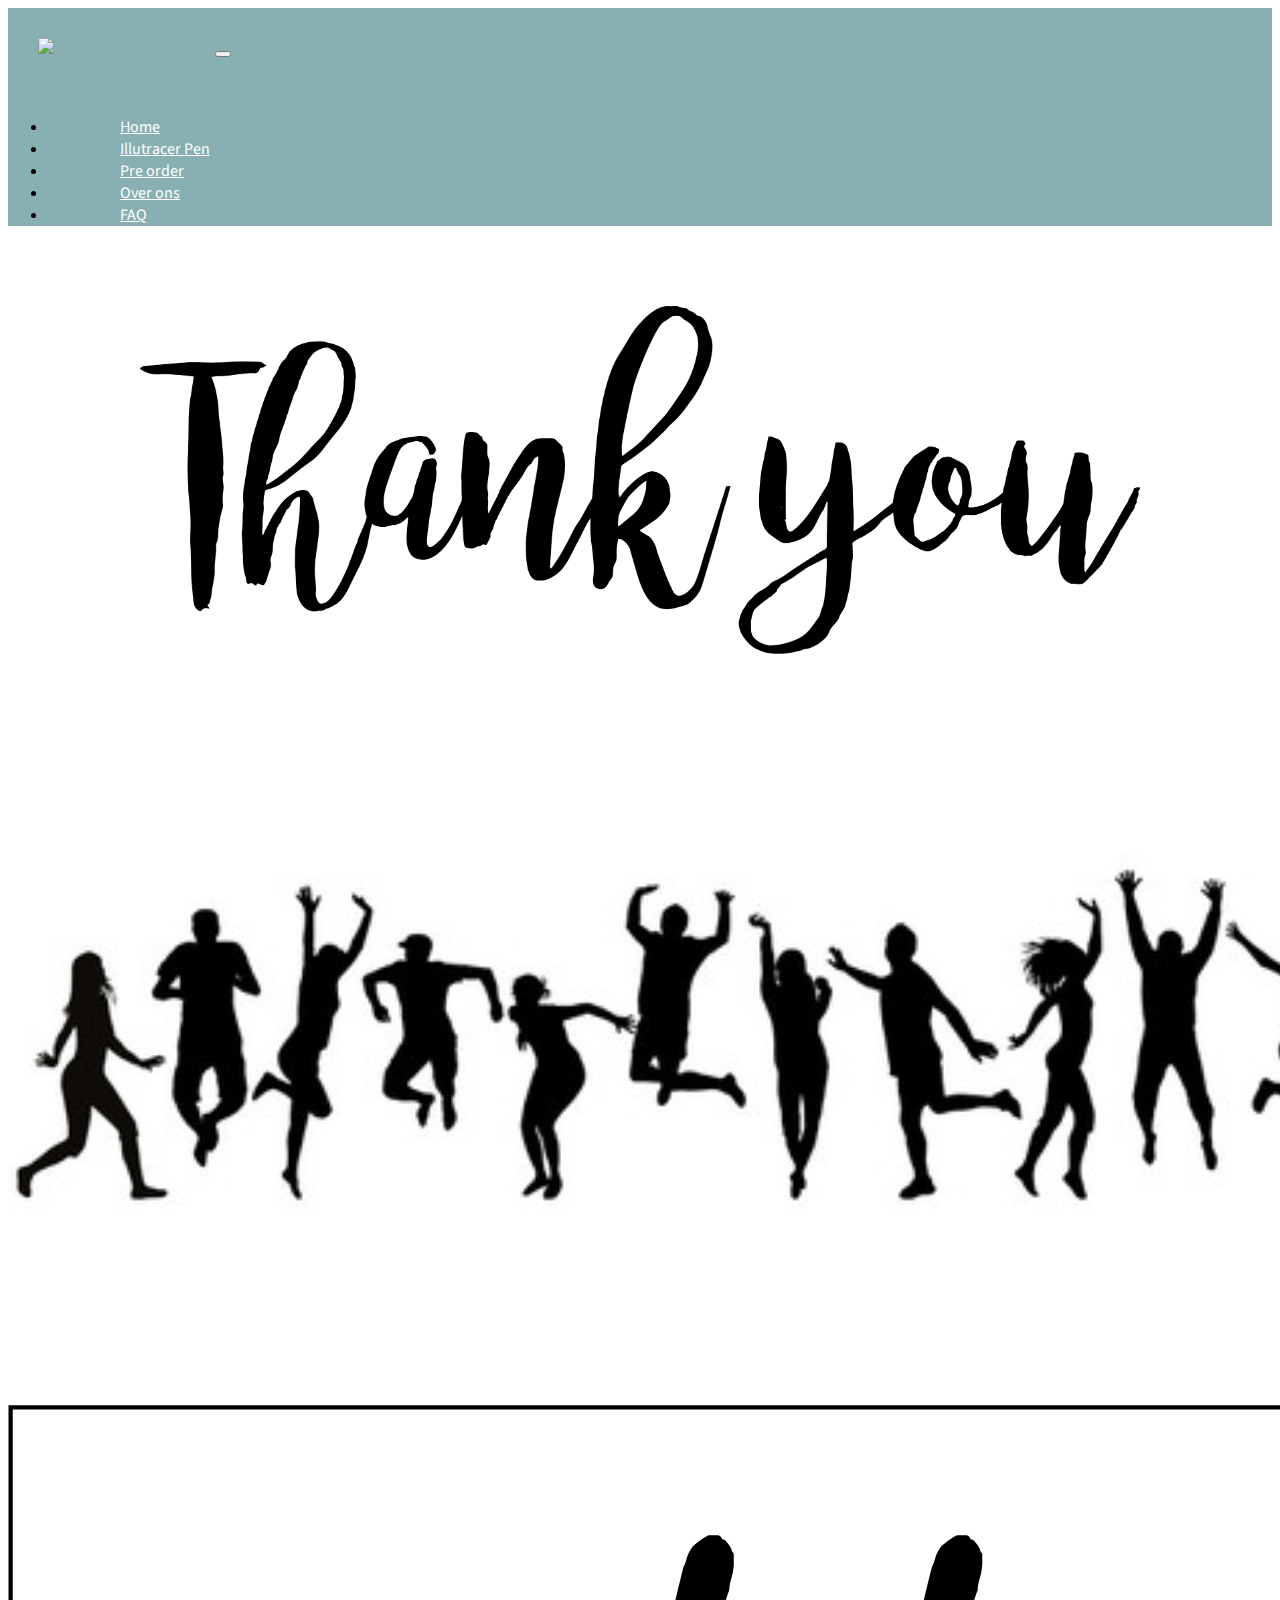
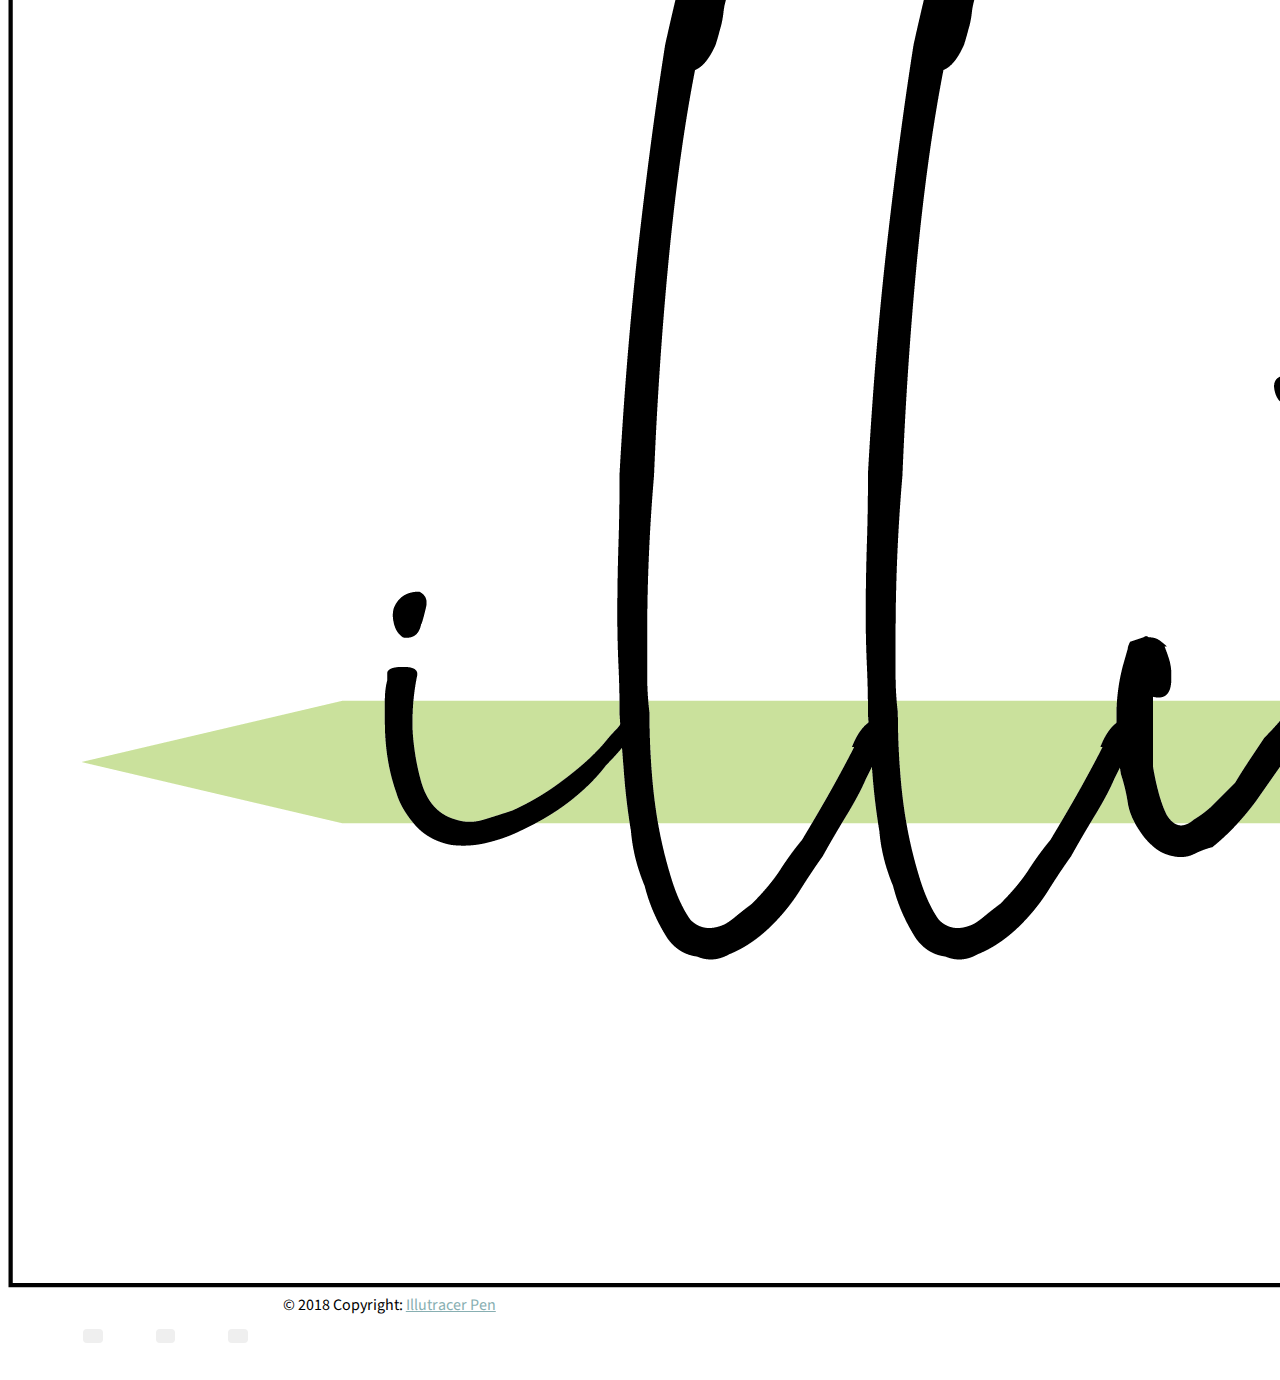
==== bedankt.html @ 140d6668 "bedankt pagina" ====
<!DOCTYPE html>
<html lang="en">
<head>
    <meta charset="UTF-8">
    <meta name="viewport" content="width=device-width, initial-scale=1.0">
    <meta http-equiv="X-UA-Compatible" content="ie=edge">
    <title>FAQ</title>

    <!-- fonts -->
<link href="https://fonts.googleapis.com/css?family=Orbitron" rel="stylesheet">
<link href="https://fonts.googleapis.com/css?family=Source+Sans+Pro:400,600,700" rel="stylesheet">


    <!-- bootstrap 4 css -->
    <link rel="stylesheet" href="https://stackpath.bootstrapcdn.com/bootstrap/4.1.3/css/bootstrap.min.css" integrity="sha384-MCw98/SFnGE8fJT3GXwEOngsV7Zt27NXFoaoApmYm81iuXoPkFOJwJ8ERdknLPMO" crossorigin="anonymous">

        <!-- icons -->
 <link rel="stylesheet" href="https://use.fontawesome.com/releases/v5.5.0/css/all.css" integrity="sha384-B4dIYHKNBt8Bc12p+WXckhzcICo0wtJAoU8YZTY5qE0Id1GSseTk6S+L3BlXeVIU" crossorigin="anonymous">
 
 <link href="styles/custom.css" rel="stylesheet" type="text/css">




</head>










<body>
  <nav class="navbar navbar-expand-lg navbar-light ">
    <a href="index.html">
        <img class="logo" src="../nmd2_illutracerpen/styles/images/logo_nav.png" alt="Go to home"></img>
        </a>
    <button class="navbar-toggler" type="button" data-toggle="collapse" data-target="#navbarSupportedContent" aria-controls="navbarSupportedContent" aria-expanded="false" aria-label="Toggle navigation">
      <span class="navbar-toggler-icon"></span>
    </button>
  
    <div class="collapse navbar-collapse" id="navbarSupportedContent">
      <ul class="navbar-nav mr-auto">
    
        <li class="nav-item">
          <a class="nav-link" href="index.html">Home</a>
        </li>
        <li class="nav-item">
                <a class="nav-link" href="illutracer pen.html">Illutracer Pen</a>
              </li>
              <li class="nav-item">
                    <a class="nav-link" href="pre order.html">Pre order</a>
                  </li>
                  <li class="nav-item">
                        <a class="nav-link" href="over ons.html">Over ons</a>
                      </li>
                  <li class="nav-item">
                        <a class="nav-link" href="faq.html">FAQ</a>
                      </li>
       
      </ul>
     
    </div>
  </nav>


        



<img id="thanks" class="betaalbevestiging" src="./styles/images/thanks.png"> 

  <a href="index.html">
        <img id="spring" src="./styles/images/spring.jpg" class="img-fluid" alt="thanks">
    </a>










</footer>
<!-- Footer -->
<footer class="page-footer font-small mdb-color lighten-3 pt-4 footer">

                <!-- Footer Elements -->
                <div class="container">
              
                  <!--Grid row-->
                  <div class="row">
              
                    <!--Grid column-->
                    <div class="col-12 mx-auto col-md-4">
              
                      <!--Image-->
                      <div class="logo2 view overlay z-depth-1-half text-center">
                            <a href="index.html">

                        <img src="./styles/images/logo.png" class="img-fluid" alt="logo">
                          <div class="mask rgba-white-light"></div>
                        </a>
                      </div>
              
                    </div>
                    <!--Grid column-->
              
                    <!--Grid column-->
                    <div class="col-12 mx-auto col-md-4">
              
                      <!--Image-->
                      <div class="icons view overlay z-depth-1-half text-center">
                                <button class="btn btn-light"><i class="fab fa-facebook-f"></i></button>
                                <button class="btn btn-light"><i class="fab fa-instagram"></i></button>
                                <button class="btn btn-light"><i class="fab fa-twitter"></i></button>
                      </div>
              
                    </div>
                    <!--Grid column-->
              
                    <!--Grid column-->
                    <div class="col-12 mx-auto col-md-4">
              
                      <!--Image-->
                      <div class="view overlay z-depth-1-half artevelde text-center">
                            <a href="https://www.arteveldehogeschool.be/">
                                <img src="./styles/images/artevelde-logo.png" class="img-fluid" alt="artevelde-logo">
                            </a>
                            
                          <div class="mask rgba-white-light"></div>
                        </a>
                      </div>
              
                    </div>
                    <!--Grid column-->
              
                    <!--Grid column-->
                    
              
                    </div>
                    <!--Grid column-->
              
                  </div>
                  <!--Grid row-->
              
                </div>
                <!-- Footer Elements -->
              
                <!-- Copyright -->
                <div class="footer-copyright text-center py-3">© 2018 Copyright:
                  <a href="index.html">Illutracer Pen</a>
                </div>
                <!-- Copyright -->
</footer>
              <!-- Footer -->

            

                
              


</body>



              

<script src="https://code.jquery.com/jquery-3.3.1.slim.min.js" integrity="sha384-q8i/X+965DzO0rT7abK41JStQIAqVgRVzpbzo5smXKp4YfRvH+8abtTE1Pi6jizo" crossorigin="anonymous"></script>
<script src="https://cdnjs.cloudflare.com/ajax/libs/popper.js/1.14.3/umd/popper.min.js" integrity="sha384-ZMP7rVo3mIykV+2+9J3UJ46jBk0WLaUAdn689aCwoqbBJiSnjAK/l8WvCWPIPm49" crossorigin="anonymous"></script>
<script src="https://stackpath.bootstrapcdn.com/bootstrap/4.1.3/js/bootstrap.min.js" integrity="sha384-ChfqqxuZUCnJSK3+MXmPNIyE6ZbWh2IMqE241rYiqJxyMiZ6OW/JmZQ5stwEULTy" crossorigin="anonymous"></script>   
              
              
</body>
</html>
---- styles/custom.css ----
h1 {
        font-family: 'Orbitron', sans-serif;
        font-size: 17pt;
    }
    
    h2 {
        font-family: 'Orbitron', sans-serif;
        font-size: 18pt;
    
    }
    
    h3 {
        font-family: 'Orbitron', sans-serif;
        font-size: 16pt;
    
    }

    a{
        color: #88AFB2;
    }
    
    body {
        font-family: 'Source Sans Pro', sans-serif;
       
    }
    
    .grey {
        background-color: #859698;
        margin-top: 30px;
    }

    .mood {
        padding-bottom: 50px;
    }

.logo {
    width: 150px;
    margin: 1em;
    
}

#u {
    margin-bottom: 20px;
    margin-right: 63px;
    margin-top: 50px;


}
#name {
    border-radius: 10px;
    width: 230px;

}

#firstname {
    border-radius: 10px;
    width: 230px;

}
#country {
    border-radius: 5px;
    width: 230px;
    float: right;
    background-color: #859698;
}


.input-xlarge {
    border-radius: 10px;
    width: 230px;
    float: right;
}

.input-small{
    border-radius: 10px;
    float: right;
    width: 75px;
}

.input-mini {
    border-radius: 10px;
    float: right;
}

.input-medium {
    border-radius: 10px;
    float: right;
    width: 75px;

}

.control-label {

} 

.control-group {

}


.asterik {
    color: red;
}

.jean {
margin-top: 60px;
    margin-bottom: 120px;
}


.nav-link{
    color: white;
}

.controls {
    float: right;
    margin-left: 15px;
}

.btn-warning {
    color: #212529;
    background-color: #ECF4B5;
    border: transparent;
    border-radius: 40px;
    display: inline-block;
    
}

.btn-warning:hover {
    background-color: rgb(189, 211, 147);
    border: transparent;

}


.btn2 {
    float: right;
    background-color: #88AFB2;

}

.btn2:hover {
    background-color: rgb(119, 156, 158);
        border: transparent;
}

.btn3 {
float: right;
margin-top: 30px;
}

#btn4 {
    margin-left: -5px;
}

.btn8 {
float: right;
margin-top: 45px;

}
.btn7 {
    float: left;
    margin-top: 45px;
   
    
    }
    
    .btn10 {
        background-color: #88AFB2;
margin-top: 30px;   
float: right;
    }



.footer {
    background-color: #CAE19C;
    height: 280px ;
    margin-top: 5em;
  
}

.card-deck {

    margin-top: 50px;
}



.progress-bar {
    background-color: #CAE19C;
    color: #212529;
}

.info {
    padding-top: 2em;
}

.text-space {
word-spacing: 3em;
}

.navbar {
    margin-bottom: 3em;
    background-color: #88AFB2;
}

.navbar-expand-lg .navbar-nav .nav-link {
 
    color: white;
}

.btn {
    display: inline-block;
    font-weight: 400;
    text-align: center;
    vertical-align: middle;
    -webkit-user-select: none;
    -moz-user-select: none;
    -ms-user-select: none;
    user-select: none;
    border: 1px solid transparent;
    padding: .35rem .55rem;
    margin-left: 25px;
    margin-right: 25px;

    margin-bottom: 15px;
    font-size: 1rem;
    line-height: 1.5;
    border-radius: .25rem;
    transition: color .15s ease-in-out,background-color .15s ease-in-out,border-color .15s ease-in-out,box-shadow .15s ease-in-out;
}


.artevelde {
    width: 50px;
float: right;
margin-top: -48px;
margin-right: 45px;

}

.icons {
    margin-top: 20px;
    margin-right: 10px;
    margin-left: 15px;
    float: left;
}

.tijdlijn {
width: 400px;
}

.dpd {
    width: 60px;
    margin-right: 30px;
    float: left;
    margin-left: -15px;
}

.post {
    width: 50px;
    margin-right: 40px;
    float: left;
    margin-left: -15px;
}
.visa {
    width: 150px;
    margin-right: 30px;
    margin-left: 60px;
}
.check {
    float: right;
margin-top: 8px;
}

.check2 {
    float: left;
    margin-top: 15px;

}
.kbc {
    width: 150px;
    margin-right: 30px;
    margin-left: 60px;
    margin-top: -10px;
    margin-bottom: -10px;
}

.bancontact {
    width: 80px;
    margin-top: -10px;
    margin-bottom: -10px;
    margin-left: 60px;

}

.betaal {
border-color: #cddae7;
width: 350px;
margin-bottom: 20px;
border-radius: 5px;

}
.send2 {
    margin-top: 50px;
   
}

.betaalbevestiging {
    display: block;
    margin-left: auto;
    margin-right: auto;
}

#thanks {

    width: 1000px;
}
#spring {
    width: 2000px;
}

@media (min-width: 768px) {


    h1 {
        font-family: 'Orbitron', sans-serif;
        font-size: 20pt;
    }
    
    h2 {
        font-family: 'Orbitron', sans-serif;
        font-size: 18pt;
    
    }
    .logo {
        width: 200px;
        margin-right: 5em;
        margin-bottom: 40px;
    margin-top: 30px;
    margin-left: 30px;
    }
    .navbar-expand-lg .navbar-nav .nav-link {
        padding-right: 4.5rem;
        padding-left: 4.5rem;
        color: white;
    }

    .navbar {
        margin-bottom: 5em;
    }
    .card-deck {
        -ms-flex-flow: row wrap;
        flex-flow: row wrap;
        margin-right: 150px;
        margin-left: 150px;
    }
    .footer {
        background-color: #CAE19C;
        height: 150px ;
    }

    .info {
        padding-top: 0;
    }

    .bar {
        width: 600px;
        float: right;
    }
    .icons {
        margin-top: 35px;
        align-items: center;
        margin-left: 50px;
       
    }

    .logo2 {
        width: 250px;
        }

    .artevelde {
        float: right;
        margin-top: 20px;
width:  100px;  
 }

    .tijdlijn {
        width: 325px;
        float: right;
        margin-top: -50px;
        }

        #btn4 {
            margin-left: -20px;
        }

        .dpd {
            width: 60px;
            margin-right: 40px;
        }
        
        .check {
            float: right;
        margin-top: 7px;
        }

        .post {
            width: 50px;
            margin-right: 40px;
        }
        #u {
            margin-bottom: 20px;
            margin-right: 100px;
            margin-top: 50px;
        
        
        }
        .input-xlarge {
            border-radius: 10px;
            width: 250px;
            float: right;
        }
        
        .input-small{
            border-radius: 10px;
            float: right;
            width: 95px;
        }
        
        .input-mini {
            border-radius: 10px;
            float: right;
        }
        
        .input-medium {
            border-radius: 10px;
            float: right;
            width: 95px;
        
        }
        #name {
            border-radius: 10px;
            width: 250px;
        
        }
        
        #firstname {
            border-radius: 10px;
            width: 250px;
        
        }
        #country {
            border-radius: 10px;
            width: 250px;
            float: right;
        }

        .send {
            margin-left: 100px;
            margin-top: 20px;
            margin-right: -100px;
        }

        .send2 {
            margin-left: 100px;
            margin-top: 20px;
            margin-right: -100px;
        }

      


        .na {
            margin-bottom: 80px;
        }
        .check2 {
            float: left;
            margin-top: 15px;
        
        }
        .bancontact {
            width: 80px;
            margin-top: -10px;
            margin-bottom: -10px;
            margin-left: 60px;

        }

        .visa {
            width: 150px;
            margin-right: 30px;
            margin-left: 60px;
        }
        .kbc {
            width: 150px;
            margin-right: 30px;
            margin-left: 60px;
            margin-top: -10px;
            margin-bottom: -10px;
        }
}
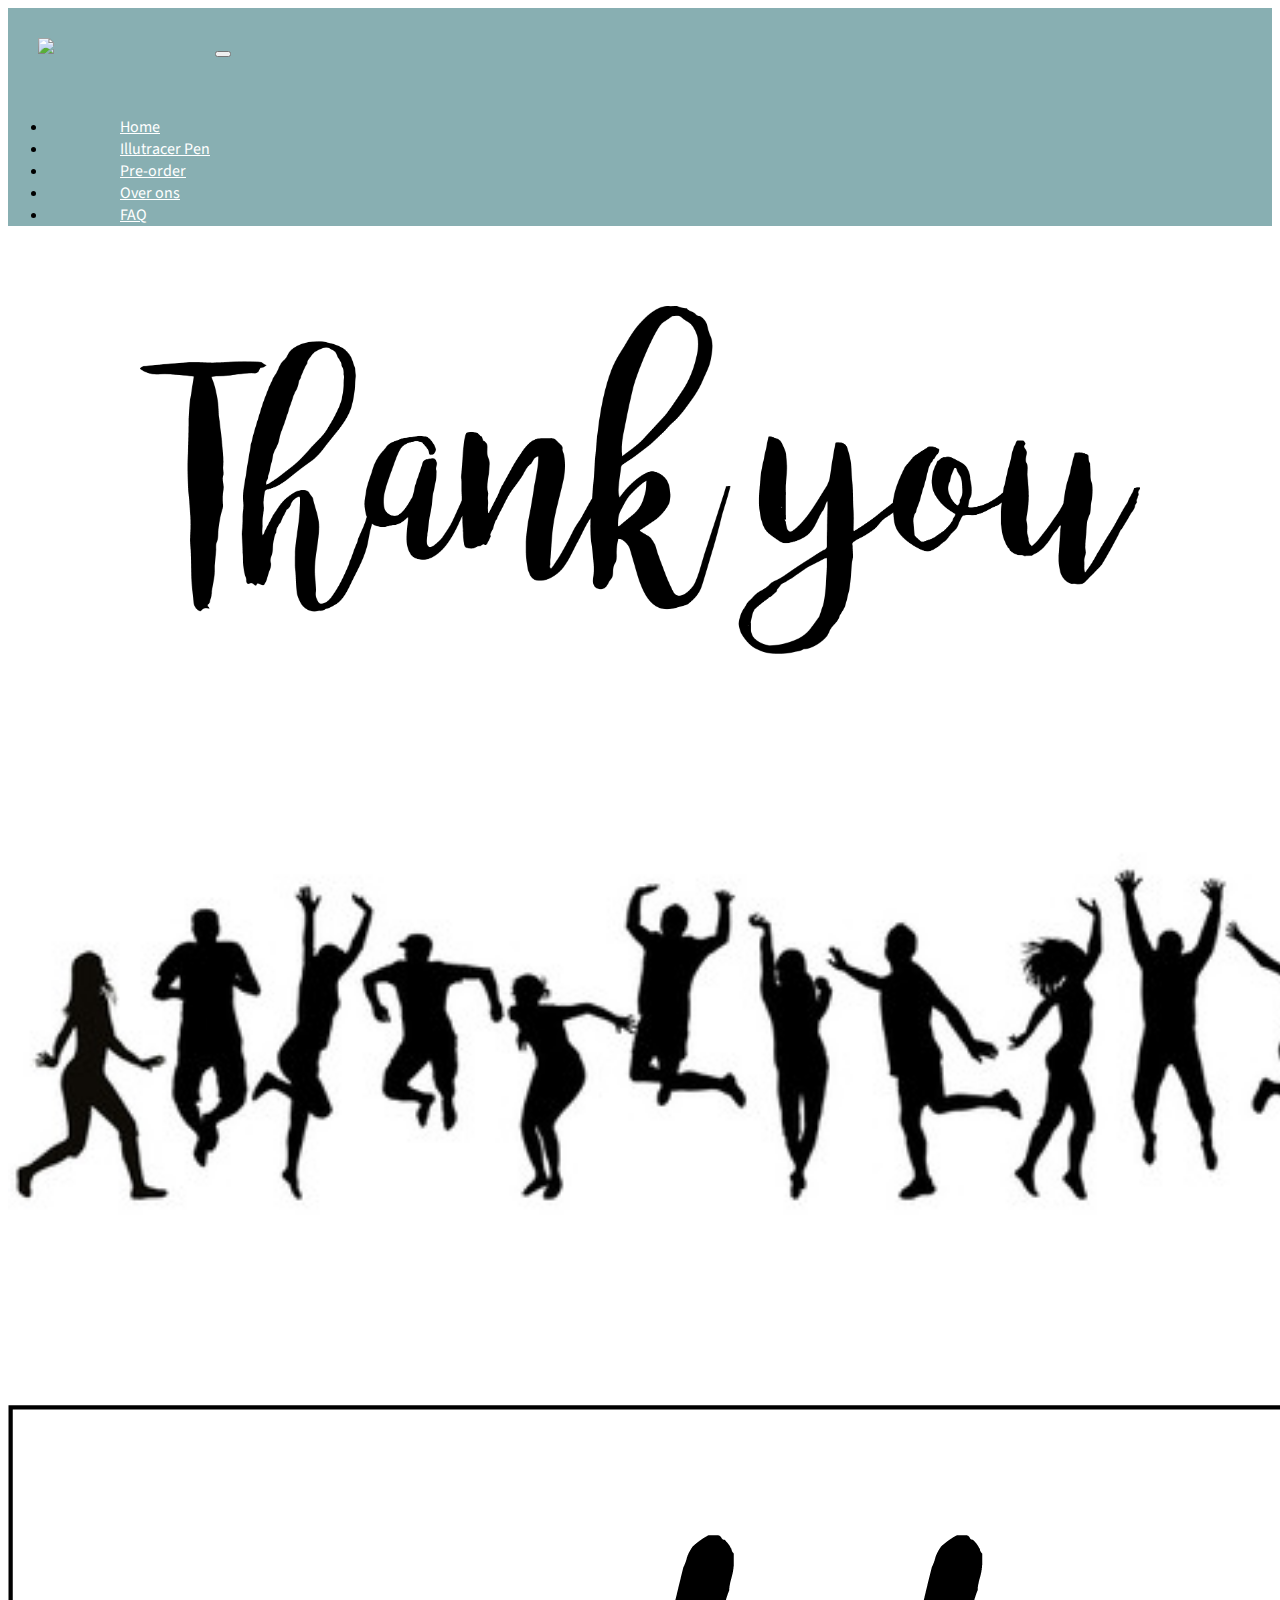
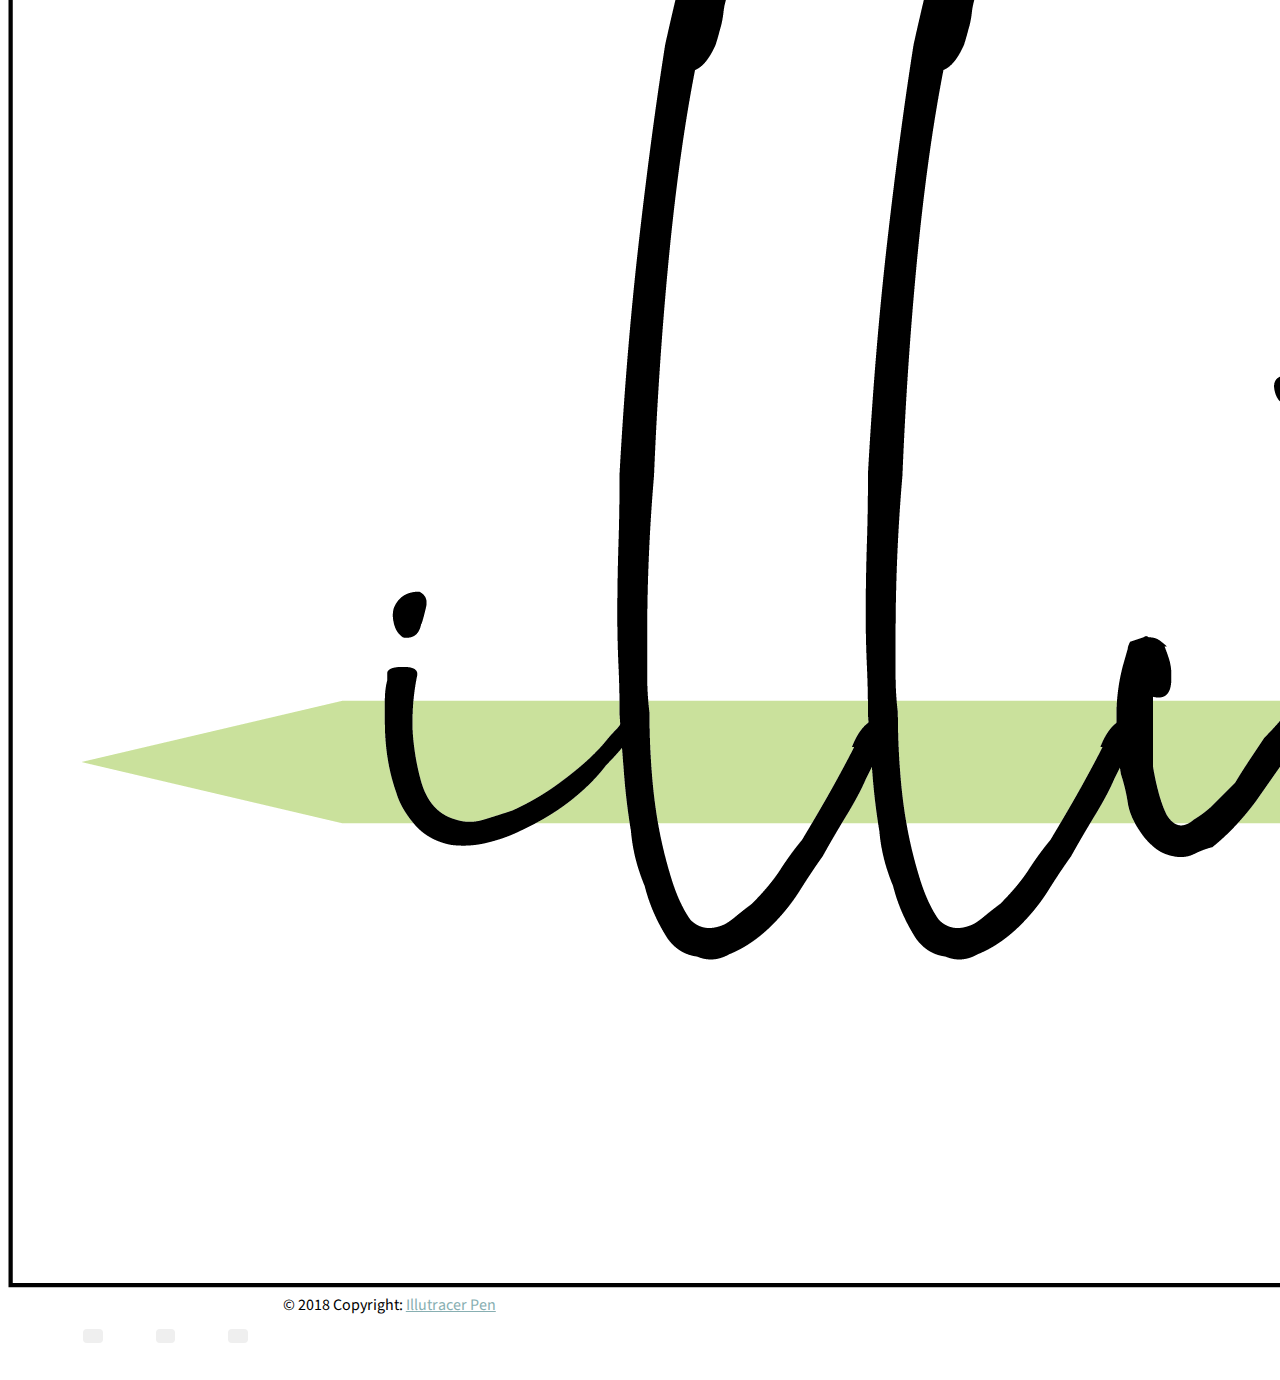
==== commit f072b51b: "pre-order spelfout" ====
--- a/bedankt.html
+++ b/bedankt.html
@@ -4,7 +4,7 @@
     <meta charset="UTF-8">
     <meta name="viewport" content="width=device-width, initial-scale=1.0">
     <meta http-equiv="X-UA-Compatible" content="ie=edge">
-    <title>FAQ</title>
+    <title>bedankt</title>
 
     <!-- fonts -->
 <link href="https://fonts.googleapis.com/css?family=Orbitron" rel="stylesheet">
@@ -52,7 +52,7 @@
                 <a class="nav-link" href="illutracer pen.html">Illutracer Pen</a>
               </li>
               <li class="nav-item">
-                    <a class="nav-link" href="pre order.html">Pre order</a>
+                    <a class="nav-link" href="pre-order.html">Pre-order</a>
                   </li>
                   <li class="nav-item">
                         <a class="nav-link" href="over ons.html">Over ons</a>
@@ -71,7 +71,7 @@
 
 
 
-<img id="thanks" class="betaalbevestiging" src="./styles/images/thanks.png"> 
+<img id="thanks" class="betaalbevestiging img-fluid" src="./styles/images/thanks.png"> 
 
   <a href="index.html">
         <img id="spring" src="./styles/images/spring.jpg" class="img-fluid" alt="thanks">
--- a/styles/custom.css
+++ b/styles/custom.css
@@ -323,6 +323,47 @@
     width: 2000px;
 }
 
+.vraag {
+    width: 200px;
+    float: right;
+}
+
+#nieuwsbrief {
+    background-color: #88AFB2;
+    padding: 10px;
+    padding-right: 5px;
+}
+
+#bericht {
+    height: 100px;
+}
+
+.driehoeken {
+    margin-top: 40px;
+    margin-bottom: 50px;
+}
+
+.cirkels {
+    margin-top: 60px;
+}
+
+.gif {
+    margin-top: 40px;
+}
+
+.hr {
+    border-width: 3px;
+    border-color: #859698;
+ }
+
+#btn9 {
+    margin-top: -40px;
+}
+
+#driehoek {
+    margin-bottom: 30px;
+}
+
 @media (min-width: 768px) {
 
 
@@ -502,5 +543,39 @@
             margin-top: -10px;
             margin-bottom: -10px;
         }
-}
-
+        #nieuwsbrief {
+            background-color: #88AFB2;
+            padding-right: 40px;
+            padding-left: 40px;
+            padding-top: 10px;
+            padding-bottom: 10px;
+
+        }
+
+        .driehoeken {
+            margin-left: 80px;
+            margin-bottom: 40px;
+        }
+
+        .cirkels {
+            margin-top: 50px;
+        }
+
+        .gif {
+            float: right;
+        }
+
+        .hr {
+           border-width: 6px;
+           border-color: #859698;
+        }
+
+        #btn9 {
+            margin-top: -40px;
+        }
+
+        #driehoek {
+            margin-bottom: 30px;
+        }
+}
+
